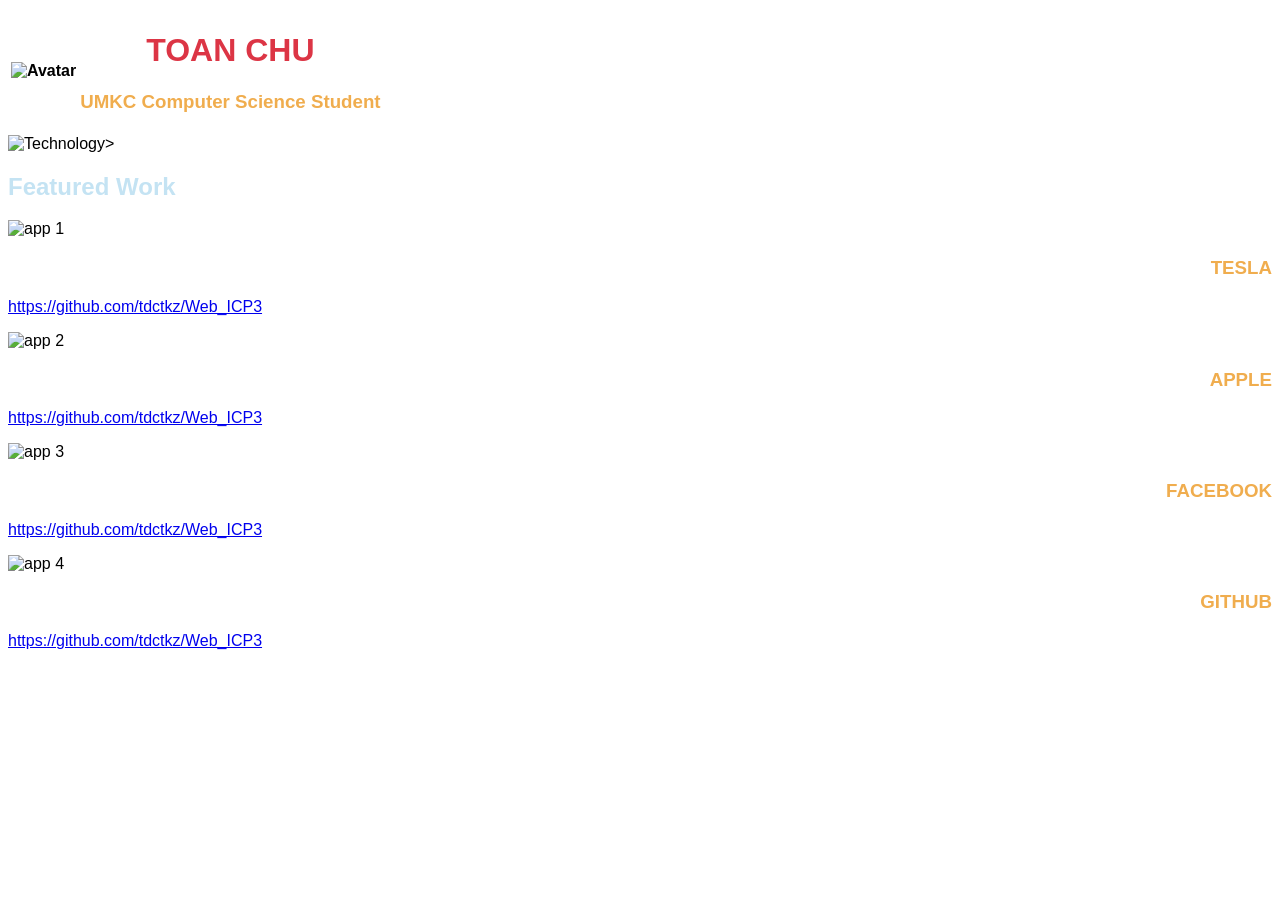
==== sources/RWD Task/input/input.html @ 90d712e1 "final" ====
<!DOCTYPE html>

<!--
TODO:
1.Enter your name in h1 and designation in h3
2.Replace all the placeholder images with suitable images of the same size reflecting you and your projects.Feel free to use the sample images provided
3.Replace the content of headings App1,App2,App3,App4 with suitable headings of your projects & provide their github links in the corresponding links
4.Make all the elements in the page responsive & align its content as shown in the output sample with the aforementioned using bootstrap

-->

<html lang="en">
<head>
    <title>ICP3-RWD Task</title>
    <meta charset="utf-8">
    <!--CDN INSTALLED BELOW HERE-->
    <meta name="viewport" content="width=device-width, initial-scale=1">
    <link rel="stylesheet" href="https://raw.githubusercontent.com/tdctkz/Web_ICP3/main/sources/Bootstrap/bootstrap.min.css">
    <script src="https://raw.githubusercontent.com/tdctkz/Web_ICP3/main/sources/Bootstrap/bootstrap.min.js"></script>
    <!--font accessibility here-->
    <link rel=stylesheet" href=https://fonts.googleapis.cm/css? font-family="play"><!--used to allow the play font to be accessible for bootstrap-->
    <!--adjusting styles for headers, font, and color here-->
    <style>
        body{
            font-family: Play, sans-serif;/*nothing looked exact from the list you provided. Opted to just use play*/
        }
        h1{
            color:#dc3545/*changes the color for h1 */
        }
        h3{
            color:#f0ad4e/*changes the color for h1 and h3*/
        }
        h2{
            color:#c4e3f3/*changes the color for h2*/
        }
        h3{
            text-align: right;
        }

    </style>
</head>

<body>
<div>
    <div class="container">
        <!--inserting a table with 2 columns for the image, name and designation-->
        <table class="table">
            <thead>
            <tr>
                <!--create a 100*100 image as the first column of the table head-->
                <th><img src="https://github.com/tdctkz/Web_ICP3/blob/main/documents/avatar.JPG?raw=true"
                         class="img-responsive" alt="Avatar" width="100" height="100">
                <th>
                    <!--create a secondary column head for the table-->
                    <h1 class = "text-right" >TOAN CHU<br></h1>
                    <h3 class = "text-right">UMKC Computer Science Student</h3>
                </th>
            </tr>
            </thead>
        </table>
    </div>
</div>
<div>
    <img src="https://github.com/tdctkz/Web_ICP3/blob/main/documents/Techology.png?raw=true"
         class="img-responsive" alt="Technology" width="1140" height="350">>
</div>
<div>
    <h2>Featured Work </h2>
</div>
<div class = "container"><!--using predefined classes from bootstrap to arrange the bottom row of images-->
    <div class="col-md-3"><!--used to place all the images on the same row-->
        <!--CHANGING FROM DEFAULT IMAGE SIZE TO MAKE IT MATCH OTHER IMAGES-->
        <img src="https://github.com/tdctkz/Web_ICP3/blob/main/documents/App1.jpg?raw=true" class="img-responsive" alt="app 1" width="555" height="300">
        <h3>TESLA</h3>
        <p><a href="https://github.com/tdctkz/Web_ICP3/blob/main/documents/App1.jpg">https://github.com/tdctkz/Web_ICP3</a></p>
    </div>
    <div class="col-md-3">
        <img src="https://github.com/tdctkz/Web_ICP3/blob/main/documents/App2.jpg?raw=true" class="img-responsive" alt="app 2" width="555" height="300">
        <h3>APPLE</h3>
        <p><a href="https://github.com/tdctkz/Web_ICP3/blob/main/documents/App2.jpg">https://github.com/tdctkz/Web_ICP3</a></p>
    </div>
    <div class="col-md-3">
        <img src="https://github.com/tdctkz/Web_ICP3/blob/main/documents/App3.jpg?raw=true" class="img-responsive" alt="app 3" width="555" height="300">
        <h3>FACEBOOK</h3>
        <p><a href="https://github.com/tdctkz/Web_ICP3/blob/main/documents/App3.jpg">https://github.com/tdctkz/Web_ICP3</a></p>
    </div>
    <div class="col-md-3">
        <img src="https://github.com/tdctkz/Web_ICP3/blob/main/documents/App4.png?raw=true" class="img-responsive" alt="app 4" width="555" height="300">
        <h3>GITHUB</h3>
        <p><a href="https://github.com/tdctkz/Web_ICP3/blob/main/documents/App4.png">https://github.com/tdctkz/Web_ICP3</a></p>
    </div>
</div>

</body>
</html>
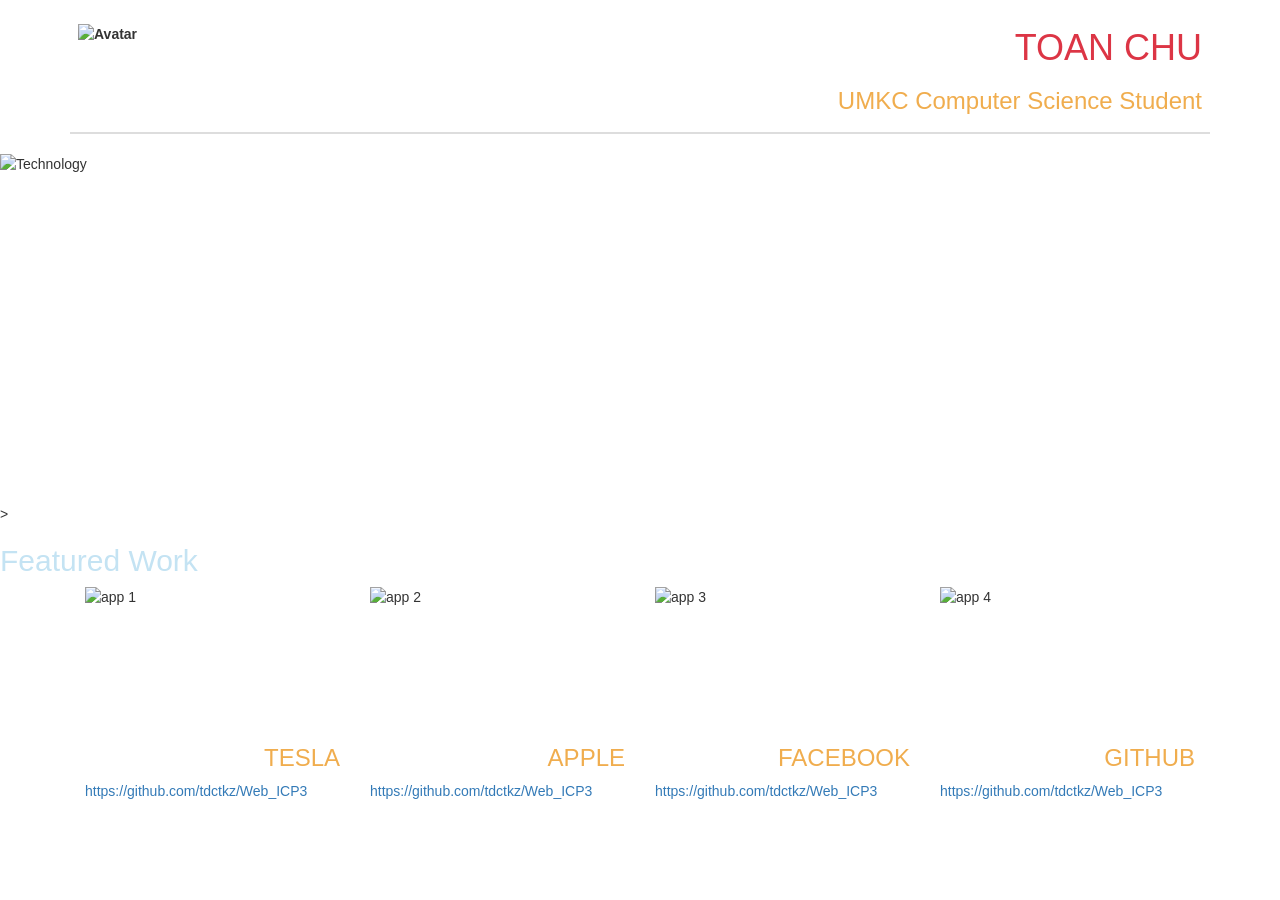
==== commit 7c718d97: "Update input.html" ====
--- a/sources/RWD Task/input/input.html
+++ b/sources/RWD Task/input/input.html
@@ -15,9 +15,9 @@
     <meta charset="utf-8">
     <!--CDN INSTALLED BELOW HERE-->
     <meta name="viewport" content="width=device-width, initial-scale=1">
-    <link rel="stylesheet" href="https://raw.githubusercontent.com/tdctkz/Web_ICP3/main/sources/Bootstrap/bootstrap.min.css">
-    <script src="https://raw.githubusercontent.com/tdctkz/Web_ICP3/main/sources/Bootstrap/bootstrap.min.js"></script>
-    <!--font accessibility here-->
+    <link rel="stylesheet" href="https://maxcdn.bootstrapcdn.com/bootstrap/3.4.1/css/bootstrap.min.css">
+    <script src="https://ajax.googleapis.com/ajax/libs/jquery/3.5.1/jquery.min.js"></script>
+    <script src="https://maxcdn.bootstrapcdn.com/bootstrap/3.4.1/js/bootstrap.min.js"></script>
     <link rel=stylesheet" href=https://fonts.googleapis.cm/css? font-family="play"><!--used to allow the play font to be accessible for bootstrap-->
     <!--adjusting styles for headers, font, and color here-->
     <style>
@@ -92,4 +92,4 @@
 </div>
 
 </body>
-</html>+</html>
